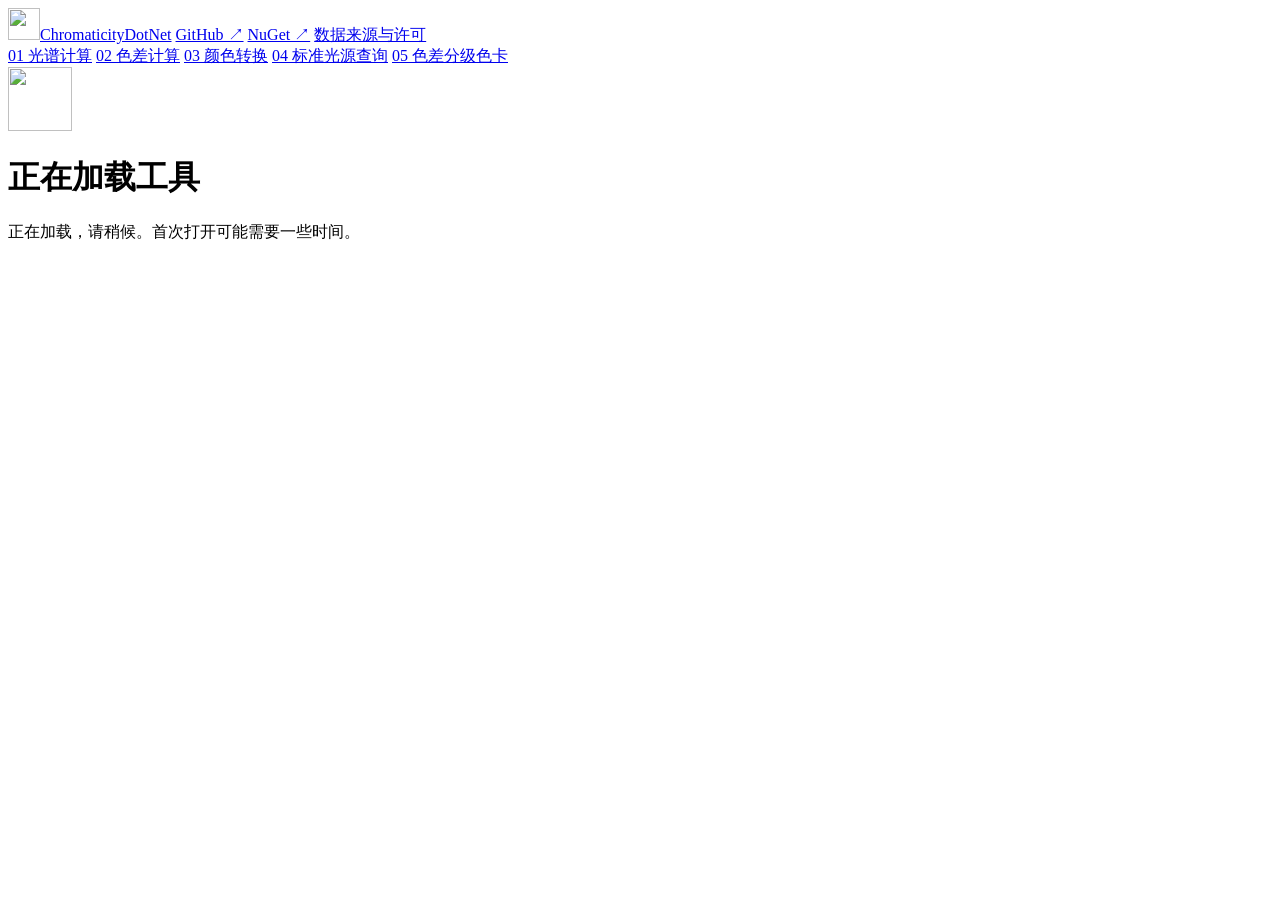
==== apps/Chromaticity.Tools.Browser/wwwroot/tools/conversion.html @ 16a84281 "feat: Add Color Grade Calculations and Comparisons - Implemented ColorGradeCalculations for generati" ====
<!doctype html>
<html lang="zh-CN">
<head>
  <meta charset="utf-8">
  <base href="/">
  <meta name="viewport" content="width=device-width,initial-scale=1">
  <meta name="description" content="ChromaticityDotNet 在线色彩工具：反射光谱计算、批量色差计算、颜色空间转换、标准光源查询、色差分级色卡。数据在浏览器本地处理。">
  <title>颜色转换 · ChromaticityDotNet</title>
  <link rel="preload" id="webassembly">
  <script type="importmap"></script>
  <link rel="stylesheet" href="app.css">
  <script type="module" src="main#[.{fingerprint}].js"></script>
  <link rel="icon" href="/favicon.ico?v=2" sizes="16x16 32x32">
  <link rel="icon" type="image/png" href="/assets/app-icon.png?v=2" sizes="256x256">
  <link rel="apple-touch-icon" href="/assets/app-icon.png?v=2">
</head>
<body class="tool-page" data-tool="conversion">
  <nav aria-label="项目链接">
    <a class="brand" href="/" aria-label="ChromaticityDotNet 首页"><img src="/assets/app-icon.png?v=2" width="32" height="32" alt=""><span>ChromaticityDotNet</span></a>
    <span><a href="https://github.com/MatinxHT/ChromaticityDotNet" target="_blank" rel="noopener">GitHub ↗</a>
    <a href="https://www.nuget.org/packages/ChromaticityDotNet" target="_blank" rel="noopener">NuGet ↗</a>
    <a href="/tools/CIE-DATA-NOTICE.md">数据来源与许可</a></span>
  </nav>
  <nav class="tools-nav" aria-label="色彩工具">
    <a data-tool="spectrum" href="/tools/spectrum.html" target="_blank" rel="noopener">01 光谱计算</a>
    <a data-tool="difference" href="/tools/difference.html" target="_blank" rel="noopener">02 色差计算</a>
    <a data-tool="conversion" href="/tools/conversion.html" target="_blank" rel="noopener">03 颜色转换</a>
    <a data-tool="illuminant" href="/tools/illuminant.html" target="_blank" rel="noopener">04 标准光源查询</a>
    <a data-tool="grades" href="/tools/grades.html" target="_blank" rel="noopener">05 色差分级色卡</a>
  </nav>
  <div id="out">
    <main class="avalonia-splash loading" role="status">
      <img class="loading-icon" src="/assets/app-icon.png?v=2" width="64" height="64" alt="">
      <h1>正在加载工具</h1>
      <p id="loading-message">正在加载，请稍候。首次打开可能需要一些时间。</p>
    </main>
  </div>
  <noscript>此工具需要启用 JavaScript 和 WebAssembly。请使用现代浏览器。</noscript>
</body>
</html>
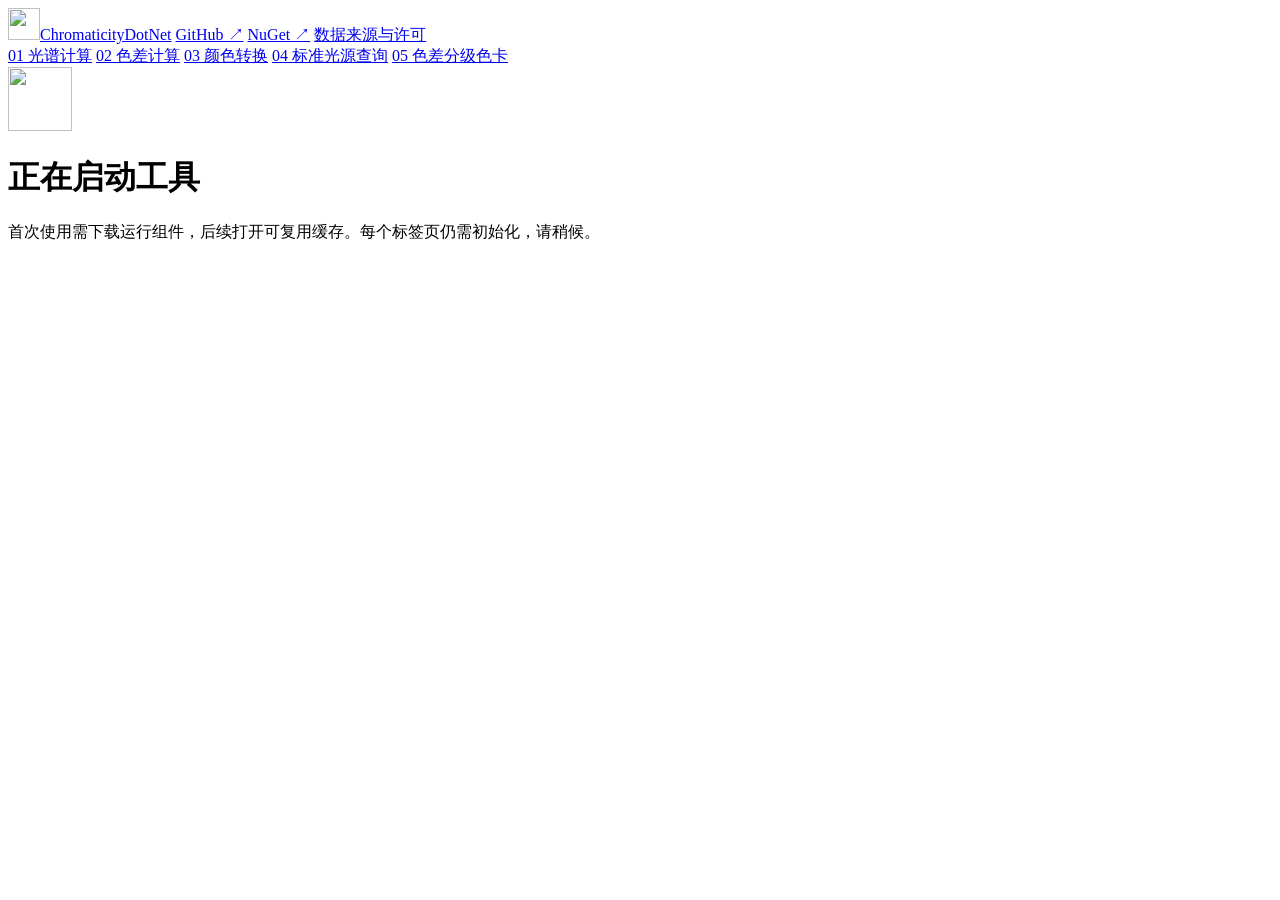
==== commit 7b3ac3a4: "feat: Enhance loading messages and implement cache policy tests for browser tools" ====
--- a/apps/Chromaticity.Tools.Browser/wwwroot/tools/conversion.html
+++ b/apps/Chromaticity.Tools.Browser/wwwroot/tools/conversion.html
@@ -31,8 +31,8 @@
   <div id="out">
     <main class="avalonia-splash loading" role="status">
       <img class="loading-icon" src="/assets/app-icon.png?v=2" width="64" height="64" alt="">
-      <h1>正在加载工具</h1>
-      <p id="loading-message">正在加载，请稍候。首次打开可能需要一些时间。</p>
+      <h1>正在启动工具</h1>
+      <p id="loading-message">首次使用需下载运行组件，后续打开可复用缓存。每个标签页仍需初始化，请稍候。</p>
     </main>
   </div>
   <noscript>此工具需要启用 JavaScript 和 WebAssembly。请使用现代浏览器。</noscript>
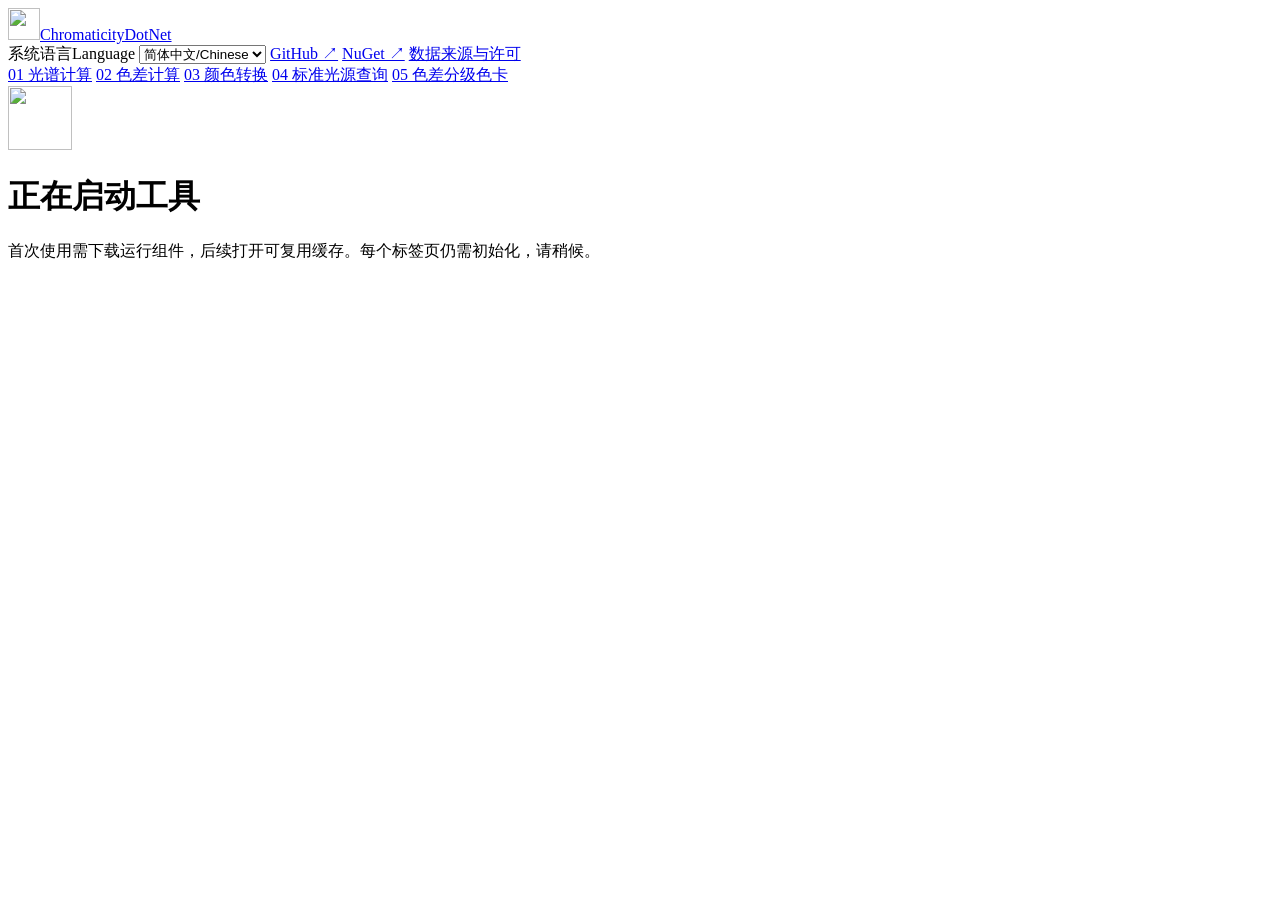
==== commit 50a056bd: "Add multilingual support with Chinese and English translations - Updated README.md to include langua" ====
--- a/apps/Chromaticity.Tools.Browser/wwwroot/tools/conversion.html
+++ b/apps/Chromaticity.Tools.Browser/wwwroot/tools/conversion.html
@@ -4,7 +4,7 @@
   <meta charset="utf-8">
   <base href="/">
   <meta name="viewport" content="width=device-width,initial-scale=1">
-  <meta name="description" content="ChromaticityDotNet 在线色彩工具：反射光谱计算、批量色差计算、颜色空间转换、标准光源查询、色差分级色卡。数据在浏览器本地处理。">
+  <meta name="description" content="ChromaticityDotNet 在线色彩工具：反射光谱计算、批量色差计算、颜色空间转换、标准光源查询、色差分级色卡。数据在浏览器本地处理。" data-i18n-attribute="content" data-en="ChromaticityDotNet color tools: spectrum calculation, color differences, color conversion, standard illuminants and color grade charts. Data is processed locally in your browser.">
   <title>颜色转换 · ChromaticityDotNet</title>
   <link rel="preload" id="webassembly">
   <script type="importmap"></script>
@@ -15,26 +15,33 @@
   <link rel="apple-touch-icon" href="/assets/app-icon.png?v=2">
 </head>
 <body class="tool-page" data-tool="conversion">
-  <nav aria-label="项目链接">
-    <a class="brand" href="/" aria-label="ChromaticityDotNet 首页"><img src="/assets/app-icon.png?v=2" width="32" height="32" alt=""><span>ChromaticityDotNet</span></a>
-    <span><a href="https://github.com/MatinxHT/ChromaticityDotNet" target="_blank" rel="noopener">GitHub ↗</a>
+  <nav aria-label="项目链接" data-i18n-attribute="aria-label" data-en="Project links">
+    <a class="brand" href="/" aria-label="ChromaticityDotNet 首页" data-i18n-attribute="aria-label" data-en="ChromaticityDotNet home"><img src="/assets/app-icon.png?v=2" width="32" height="32" alt=""><span>ChromaticityDotNet</span></a>
+    <div class="header-actions">
+    <label class="language-picker" for="system-language">系统语言Language
+      <select class="language-select" id="system-language">
+        <option value="zh-CN" selected>简体中文/Chinese</option>
+        <option value="en">英语/English</option>
+      </select>
+    </label>
+    <a href="https://github.com/MatinxHT/ChromaticityDotNet" target="_blank" rel="noopener">GitHub ↗</a>
     <a href="https://www.nuget.org/packages/ChromaticityDotNet" target="_blank" rel="noopener">NuGet ↗</a>
-    <a href="/tools/CIE-DATA-NOTICE.md">数据来源与许可</a></span>
+    <a href="/tools/CIE-DATA-NOTICE.md" data-en="Data sources and licenses">数据来源与许可</a></div>
   </nav>
-  <nav class="tools-nav" aria-label="色彩工具">
-    <a data-tool="spectrum" href="/tools/spectrum.html" target="_blank" rel="noopener">01 光谱计算</a>
-    <a data-tool="difference" href="/tools/difference.html" target="_blank" rel="noopener">02 色差计算</a>
-    <a data-tool="conversion" href="/tools/conversion.html" target="_blank" rel="noopener">03 颜色转换</a>
-    <a data-tool="illuminant" href="/tools/illuminant.html" target="_blank" rel="noopener">04 标准光源查询</a>
-    <a data-tool="grades" href="/tools/grades.html" target="_blank" rel="noopener">05 色差分级色卡</a>
+  <nav class="tools-nav" aria-label="色彩工具" data-i18n-attribute="aria-label" data-en="Color tools">
+    <a data-tool="spectrum" href="/tools/spectrum.html" target="_blank" rel="noopener" data-en="01 Spectrum calculation">01 光谱计算</a>
+    <a data-tool="difference" href="/tools/difference.html" target="_blank" rel="noopener" data-en="02 Color difference">02 色差计算</a>
+    <a data-tool="conversion" href="/tools/conversion.html" target="_blank" rel="noopener" data-en="03 Color conversion">03 颜色转换</a>
+    <a data-tool="illuminant" href="/tools/illuminant.html" target="_blank" rel="noopener" data-en="04 Standard illuminants">04 标准光源查询</a>
+    <a data-tool="grades" href="/tools/grades.html" target="_blank" rel="noopener" data-en="05 Color grade chart">05 色差分级色卡</a>
   </nav>
   <div id="out">
     <main class="avalonia-splash loading" role="status">
       <img class="loading-icon" src="/assets/app-icon.png?v=2" width="64" height="64" alt="">
-      <h1>正在启动工具</h1>
-      <p id="loading-message">首次使用需下载运行组件，后续打开可复用缓存。每个标签页仍需初始化，请稍候。</p>
+      <h1 data-en="Starting the tool">正在启动工具</h1>
+      <p id="loading-message" data-en="The first visit downloads runtime components; later visits can reuse cached files. Each tab still needs to initialize. Please wait.">首次使用需下载运行组件，后续打开可复用缓存。每个标签页仍需初始化，请稍候。</p>
     </main>
   </div>
-  <noscript>此工具需要启用 JavaScript 和 WebAssembly。请使用现代浏览器。</noscript>
+  <noscript data-en="This tool requires JavaScript and WebAssembly. Please use a modern browser.">此工具需要启用 JavaScript 和 WebAssembly。请使用现代浏览器。</noscript>
 </body>
 </html>
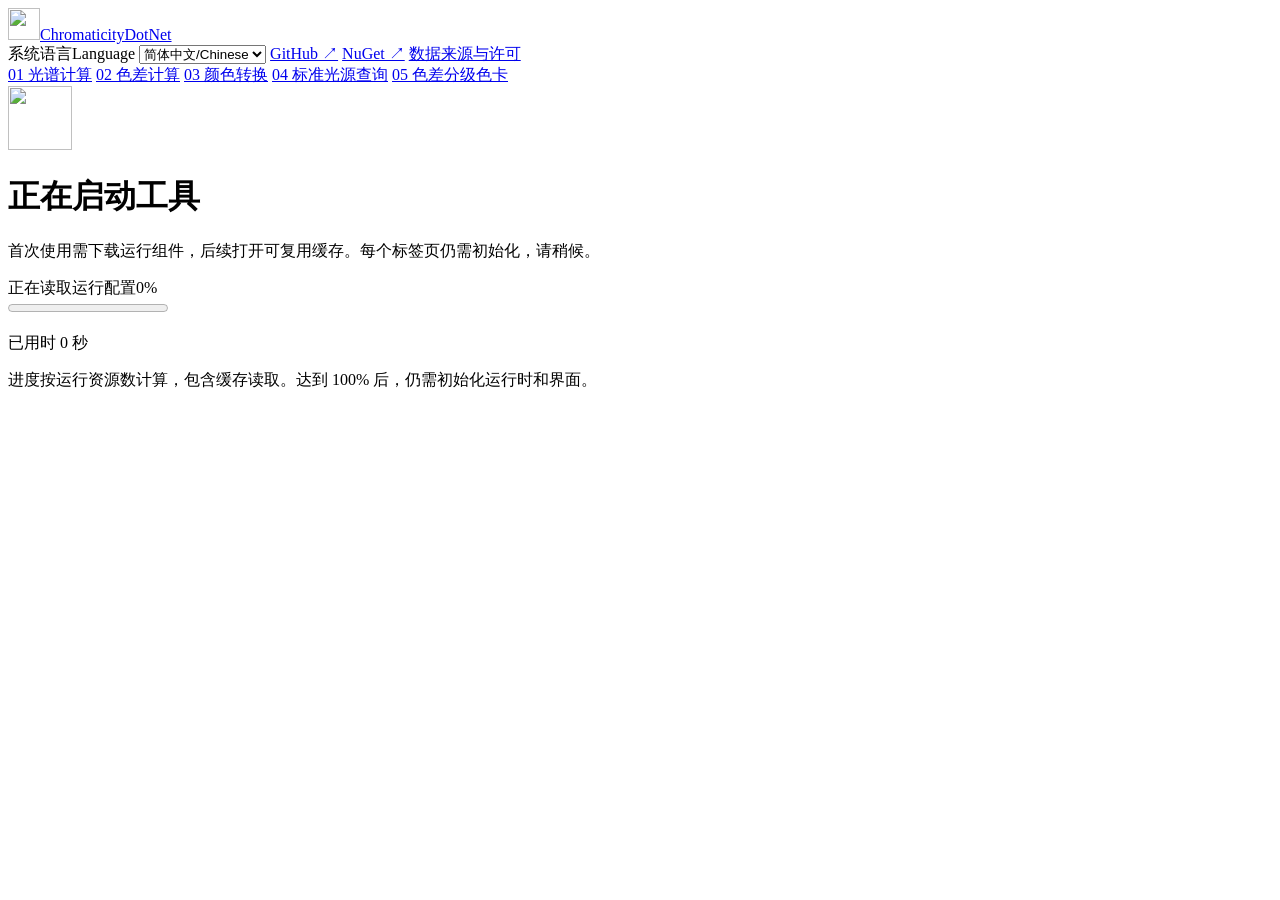
==== commit bbede757: "feat: Implement loading progress indicators and enhance startup experience" ====
--- a/apps/Chromaticity.Tools.Browser/wwwroot/tools/conversion.html
+++ b/apps/Chromaticity.Tools.Browser/wwwroot/tools/conversion.html
@@ -36,10 +36,18 @@
     <a data-tool="grades" href="/tools/grades.html" target="_blank" rel="noopener" data-en="05 Color grade chart">05 色差分级色卡</a>
   </nav>
   <div id="out">
-    <main class="avalonia-splash loading" role="status">
+    <main class="avalonia-splash loading">
       <img class="loading-icon" src="/assets/app-icon.png?v=2" width="64" height="64" alt="">
-      <h1 data-en="Starting the tool">正在启动工具</h1>
+      <h1 id="loading-heading">正在启动工具</h1>
       <p id="loading-message" data-en="The first visit downloads runtime components; later visits can reuse cached files. Each tab still needs to initialize. Please wait.">首次使用需下载运行组件，后续打开可复用缓存。每个标签页仍需初始化，请稍候。</p>
+      <div class="loading-progress">
+        <div class="loading-progress-heading"><span id="loading-stage" role="status">正在读取运行配置</span><span id="loading-percent">0%</span></div>
+        <progress id="loading-progress" value="0" max="100" aria-label="运行资源加载进度（按资源数）"></progress>
+        <p id="loading-detail">已用时 0 秒</p>
+        <p data-en="Progress is based on the number of runtime resources loaded, including cached files. After 100%, the runtime and interface still need to initialize.">进度按运行资源数计算，包含缓存读取。达到 100% 后，仍需初始化运行时和界面。</p>
+        <p id="loading-warning" role="status" hidden></p>
+        <button id="loading-retry" class="loading-retry" type="button" hidden>重新加载</button>
+      </div>
     </main>
   </div>
   <noscript data-en="This tool requires JavaScript and WebAssembly. Please use a modern browser.">此工具需要启用 JavaScript 和 WebAssembly。请使用现代浏览器。</noscript>
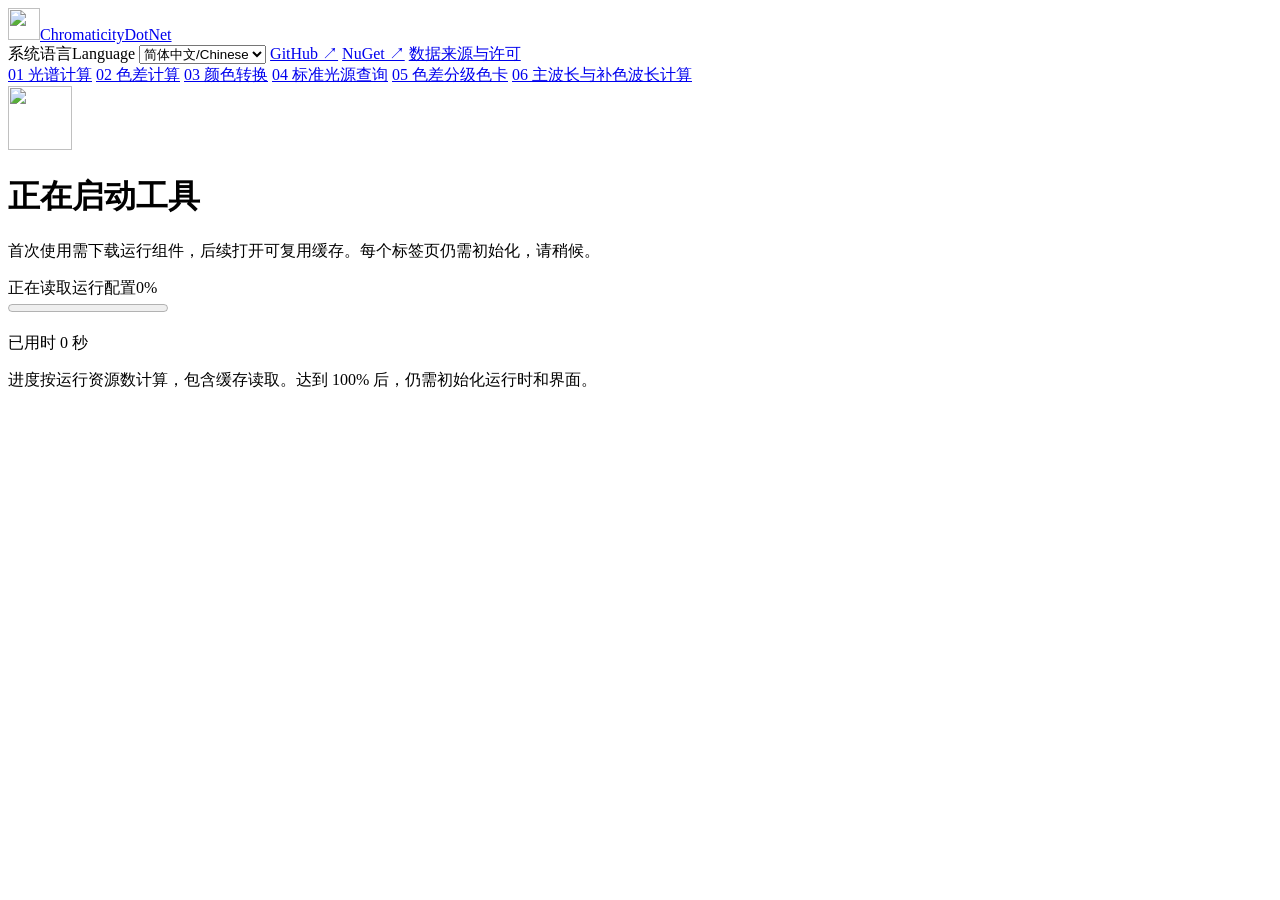
==== commit 0f28fda9: "Add favicon images and comprehensive tests for chromaticity calculations - Introduced favicon images" ====
--- a/apps/Chromaticity.Tools.Browser/wwwroot/tools/conversion.html
+++ b/apps/Chromaticity.Tools.Browser/wwwroot/tools/conversion.html
@@ -4,7 +4,7 @@
   <meta charset="utf-8">
   <base href="/">
   <meta name="viewport" content="width=device-width,initial-scale=1">
-  <meta name="description" content="ChromaticityDotNet 在线色彩工具：反射光谱计算、批量色差计算、颜色空间转换、标准光源查询、色差分级色卡。数据在浏览器本地处理。" data-i18n-attribute="content" data-en="ChromaticityDotNet color tools: spectrum calculation, color differences, color conversion, standard illuminants and color grade charts. Data is processed locally in your browser.">
+  <meta name="description" content="ChromaticityDotNet 在线色彩工具：反射光谱计算、批量色差计算、颜色空间转换、标准光源查询、色差分级色卡、主波长与补色波长计算。数据在浏览器本地处理。" data-i18n-attribute="content" data-en="ChromaticityDotNet color tools: spectrum calculation, color differences, color conversion, standard illuminants, color grade charts, and dominant and complementary wavelengths. Data is processed locally in your browser.">
   <title>颜色转换 · ChromaticityDotNet</title>
   <link rel="preload" id="webassembly">
   <script type="importmap"></script>
@@ -34,6 +34,7 @@
     <a data-tool="conversion" href="/tools/conversion.html" target="_blank" rel="noopener" data-en="03 Color conversion">03 颜色转换</a>
     <a data-tool="illuminant" href="/tools/illuminant.html" target="_blank" rel="noopener" data-en="04 Standard illuminants">04 标准光源查询</a>
     <a data-tool="grades" href="/tools/grades.html" target="_blank" rel="noopener" data-en="05 Color grade chart">05 色差分级色卡</a>
+    <a data-tool="wavelength" href="/tools/wavelength.html" target="_blank" rel="noopener" data-en="06 Dominant and complementary wavelengths">06 主波长与补色波长计算</a>
   </nav>
   <div id="out">
     <main class="avalonia-splash loading">
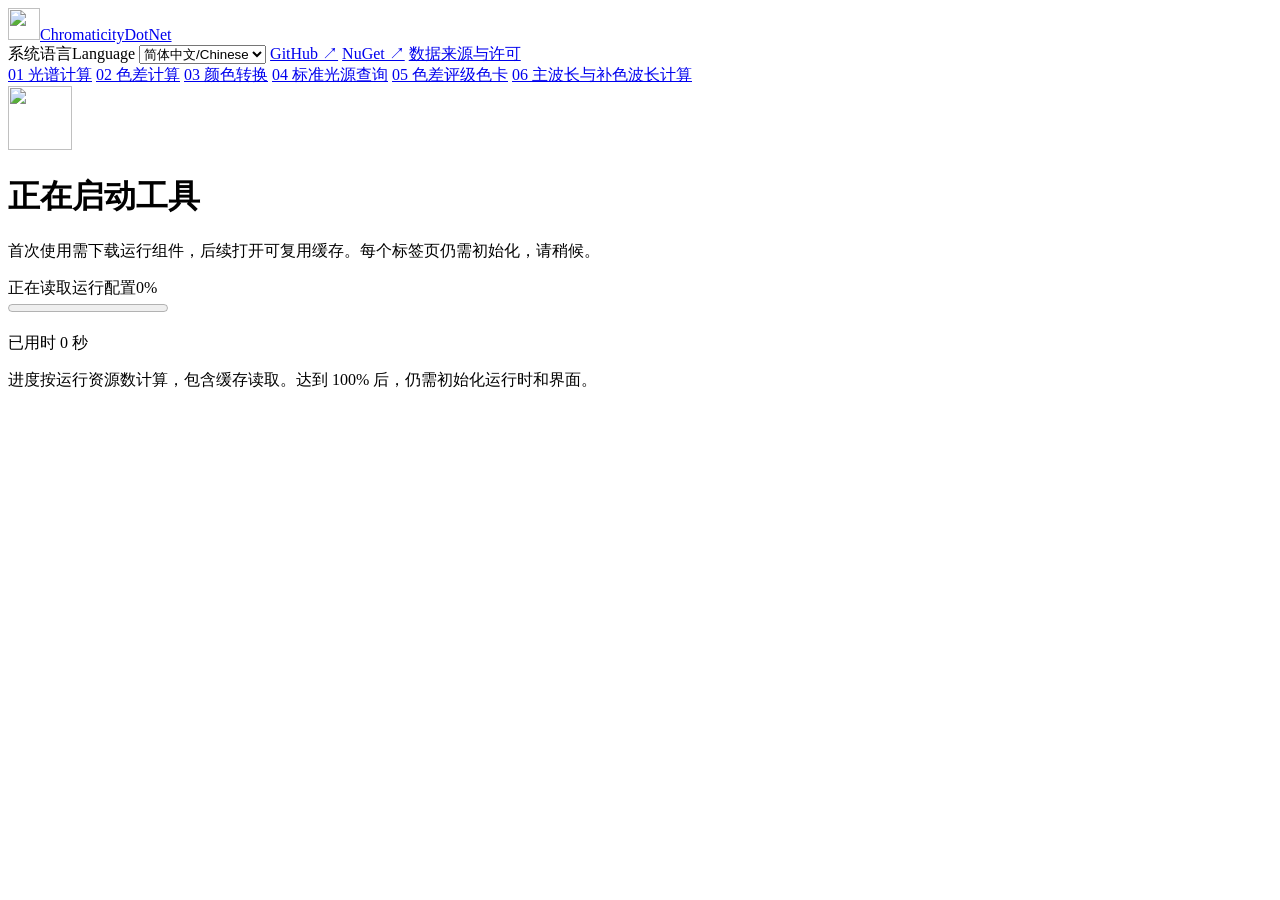
==== commit e08c0df2: "Add tests and implement color grading and chromaticity diagram features - Introduced WavelengthUvInp" ====
--- a/apps/Chromaticity.Tools.Browser/wwwroot/tools/conversion.html
+++ b/apps/Chromaticity.Tools.Browser/wwwroot/tools/conversion.html
@@ -4,7 +4,7 @@
   <meta charset="utf-8">
   <base href="/">
   <meta name="viewport" content="width=device-width,initial-scale=1">
-  <meta name="description" content="ChromaticityDotNet 在线色彩工具：反射光谱计算、批量色差计算、颜色空间转换、标准光源查询、色差分级色卡、主波长与补色波长计算。数据在浏览器本地处理。" data-i18n-attribute="content" data-en="ChromaticityDotNet color tools: spectrum calculation, color differences, color conversion, standard illuminants, color grade charts, and dominant and complementary wavelengths. Data is processed locally in your browser.">
+  <meta name="description" content="ChromaticityDotNet 在线色彩工具：反射光谱计算、批量色差计算、颜色空间转换、标准光源查询、色差评级色卡、主波长与补色波长计算。数据在浏览器本地处理。" data-i18n-attribute="content" data-en="ChromaticityDotNet color tools: spectrum calculation, color differences, color conversion, standard illuminants, color grade charts, and dominant and complementary wavelengths. Data is processed locally in your browser.">
   <title>颜色转换 · ChromaticityDotNet</title>
   <link rel="preload" id="webassembly">
   <script type="importmap"></script>
@@ -33,7 +33,7 @@
     <a data-tool="difference" href="/tools/difference.html" target="_blank" rel="noopener" data-en="02 Color difference">02 色差计算</a>
     <a data-tool="conversion" href="/tools/conversion.html" target="_blank" rel="noopener" data-en="03 Color conversion">03 颜色转换</a>
     <a data-tool="illuminant" href="/tools/illuminant.html" target="_blank" rel="noopener" data-en="04 Standard illuminants">04 标准光源查询</a>
-    <a data-tool="grades" href="/tools/grades.html" target="_blank" rel="noopener" data-en="05 Color grade chart">05 色差分级色卡</a>
+    <a data-tool="grades" href="/tools/grades.html" target="_blank" rel="noopener" data-en="05 Color difference rating chart">05 色差评级色卡</a>
     <a data-tool="wavelength" href="/tools/wavelength.html" target="_blank" rel="noopener" data-en="06 Dominant and complementary wavelengths">06 主波长与补色波长计算</a>
   </nav>
   <div id="out">
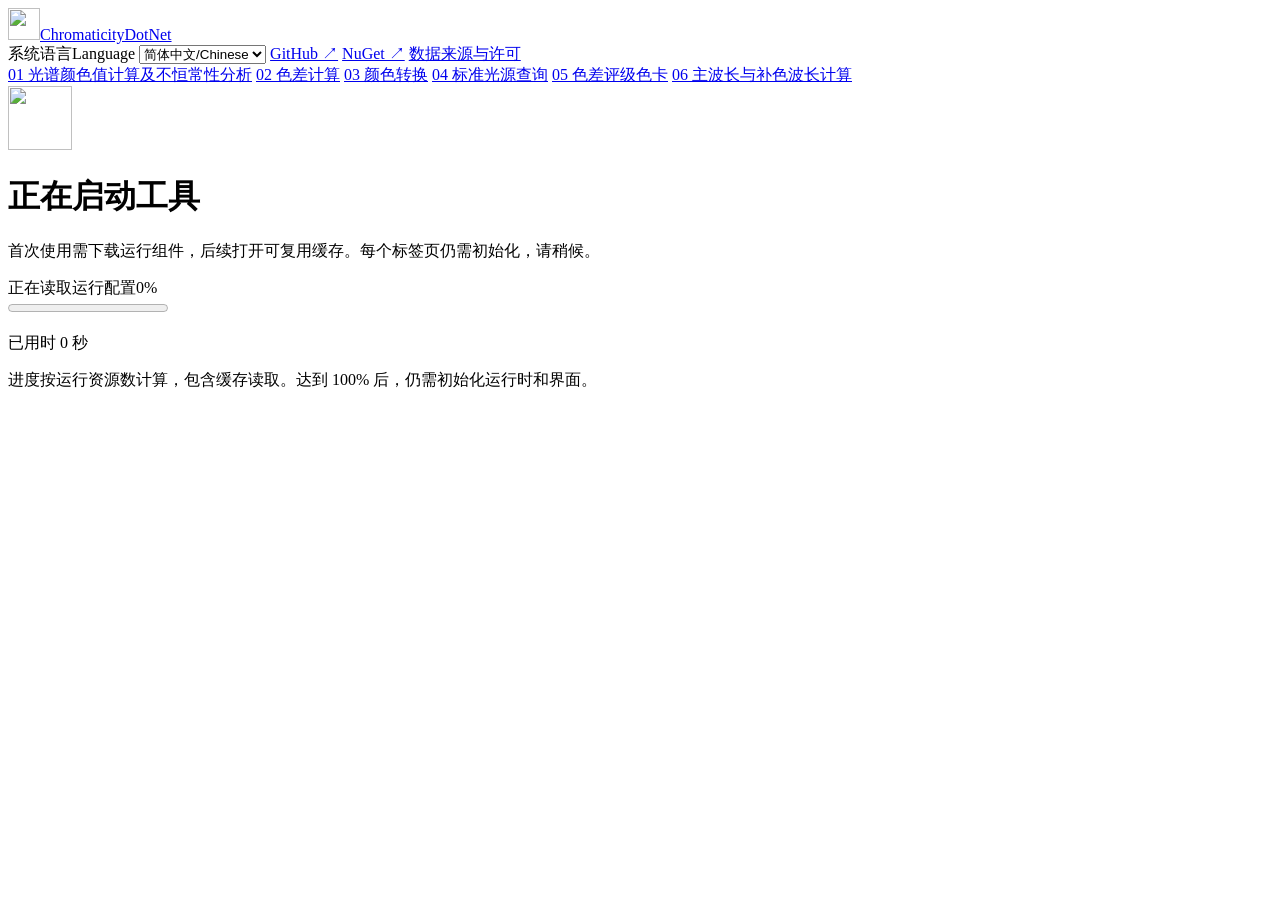
==== commit 5f654021: "feat(app): add spectral color inconstancy analysis" ====
--- a/apps/Chromaticity.Tools.Browser/wwwroot/tools/conversion.html
+++ b/apps/Chromaticity.Tools.Browser/wwwroot/tools/conversion.html
@@ -4,7 +4,7 @@
   <meta charset="utf-8">
   <base href="/">
   <meta name="viewport" content="width=device-width,initial-scale=1">
-  <meta name="description" content="ChromaticityDotNet 在线色彩工具：反射光谱计算、批量色差计算、颜色空间转换、标准光源查询、色差评级色卡、主波长与补色波长计算。数据在浏览器本地处理。" data-i18n-attribute="content" data-en="ChromaticityDotNet color tools: spectrum calculation, color differences, color conversion, standard illuminants, color grade charts, and dominant and complementary wavelengths. Data is processed locally in your browser.">
+  <meta name="description" content="ChromaticityDotNet 在线色彩工具：光谱颜色值计算及不恒常性分析、批量色差计算、颜色空间转换、标准光源查询、色差评级色卡、主波长与补色波长计算。数据在浏览器本地处理。" data-i18n-attribute="content" data-en="ChromaticityDotNet color tools: spectral color calculation and color inconstancy analysis, color differences, color conversion, standard illuminants, color grade charts, and dominant and complementary wavelengths. Data is processed locally in your browser.">
   <title>颜色转换 · ChromaticityDotNet</title>
   <link rel="preload" id="webassembly">
   <script type="importmap"></script>
@@ -29,7 +29,7 @@
     <a href="/tools/CIE-DATA-NOTICE.md" data-en="Data sources and licenses">数据来源与许可</a></div>
   </nav>
   <nav class="tools-nav" aria-label="色彩工具" data-i18n-attribute="aria-label" data-en="Color tools">
-    <a data-tool="spectrum" href="/tools/spectrum.html" target="_blank" rel="noopener" data-en="01 Spectrum calculation">01 光谱计算</a>
+    <a data-tool="spectrum" href="/tools/spectrum.html" target="_blank" rel="noopener" data-en="01 Spectral color calculation and color inconstancy analysis">01 光谱颜色值计算及不恒常性分析</a>
     <a data-tool="difference" href="/tools/difference.html" target="_blank" rel="noopener" data-en="02 Color difference">02 色差计算</a>
     <a data-tool="conversion" href="/tools/conversion.html" target="_blank" rel="noopener" data-en="03 Color conversion">03 颜色转换</a>
     <a data-tool="illuminant" href="/tools/illuminant.html" target="_blank" rel="noopener" data-en="04 Standard illuminants">04 标准光源查询</a>
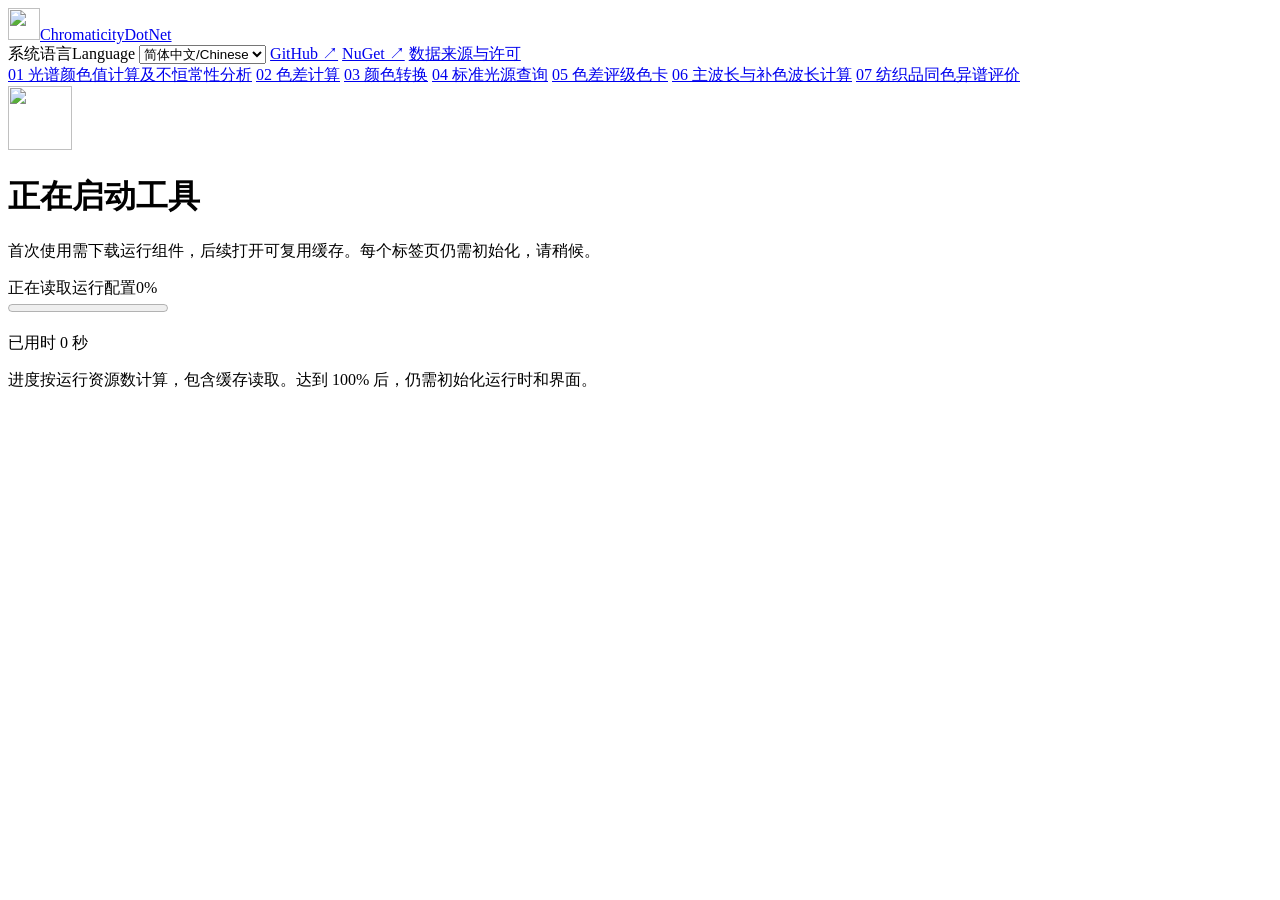
==== commit 5a93f919: "Add textile metamerism functionality and tests - Implemented TextileMetamerismView for comparing tex" ====
--- a/apps/Chromaticity.Tools.Browser/wwwroot/tools/conversion.html
+++ b/apps/Chromaticity.Tools.Browser/wwwroot/tools/conversion.html
@@ -4,7 +4,7 @@
   <meta charset="utf-8">
   <base href="/">
   <meta name="viewport" content="width=device-width,initial-scale=1">
-  <meta name="description" content="ChromaticityDotNet 在线色彩工具：光谱颜色值计算及不恒常性分析、批量色差计算、颜色空间转换、标准光源查询、色差评级色卡、主波长与补色波长计算。数据在浏览器本地处理。" data-i18n-attribute="content" data-en="ChromaticityDotNet color tools: spectral color calculation and color inconstancy analysis, color differences, color conversion, standard illuminants, color grade charts, and dominant and complementary wavelengths. Data is processed locally in your browser.">
+  <meta name="description" content="ChromaticityDotNet 在线色彩工具：光谱颜色值计算及不恒常性分析、批量色差计算、颜色空间转换、标准光源查询、色差评级色卡、主波长与补色波长计算、纺织品同色异谱评价。数据在浏览器本地处理。" data-i18n-attribute="content" data-en="ChromaticityDotNet color tools: spectral color calculation and color inconstancy analysis, color differences, color conversion, standard illuminants, color grade charts, dominant and complementary wavelengths, and textile metamerism evaluation. Data is processed locally in your browser.">
   <title>颜色转换 · ChromaticityDotNet</title>
   <link rel="preload" id="webassembly">
   <script type="importmap"></script>
@@ -35,6 +35,7 @@
     <a data-tool="illuminant" href="/tools/illuminant.html" target="_blank" rel="noopener" data-en="04 Standard illuminants">04 标准光源查询</a>
     <a data-tool="grades" href="/tools/grades.html" target="_blank" rel="noopener" data-en="05 Color difference rating chart">05 色差评级色卡</a>
     <a data-tool="wavelength" href="/tools/wavelength.html" target="_blank" rel="noopener" data-en="06 Dominant and complementary wavelengths">06 主波长与补色波长计算</a>
+    <a data-tool="metamerism" href="/tools/metamerism.html" target="_blank" rel="noopener" data-en="07 Textile metamerism evaluation">07 纺织品同色异谱评价</a>
   </nav>
   <div id="out">
     <main class="avalonia-splash loading">
